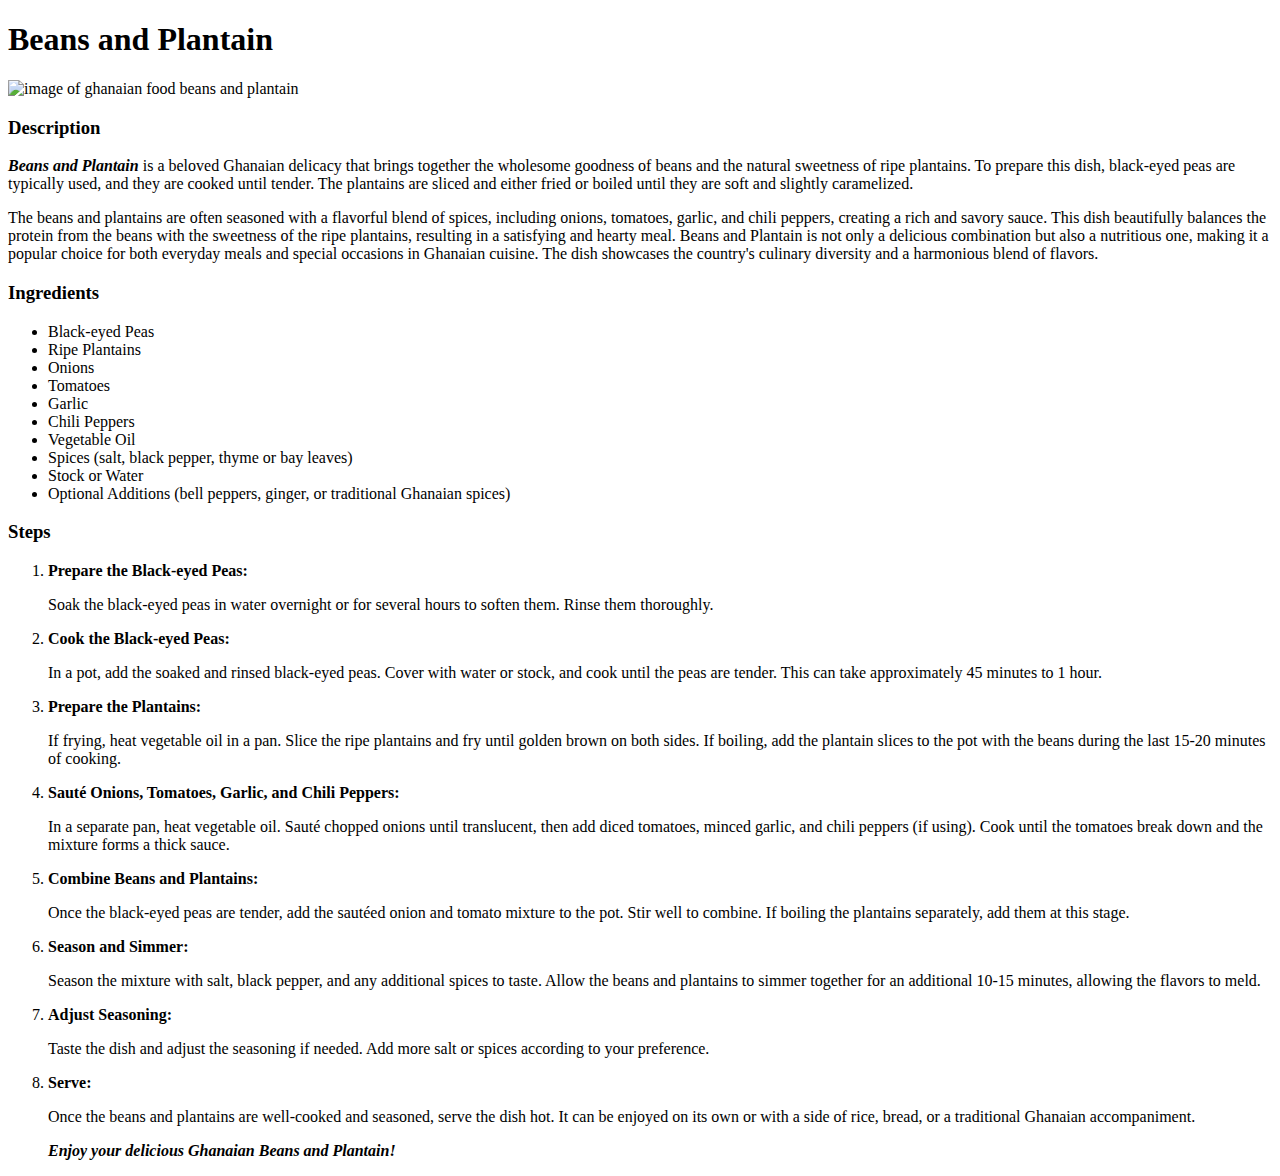
==== recipes/beans_and_plantain.html @ 1b58e6c8 "Add em tag to last paragraph" ====
<!DOCTYPE html>
<html lang="en">
<head>
    <meta charset="UTF-8">
    <meta name="viewport" content="width=device-width, initial-scale=1.0">
    <title>Document</title>
</head>
<body>
    <h1>Beans and Plantain</h1>
    <p><img src="beansandplantain.jpeg" alt="image of ghanaian food beans and plantain"></p>
    <h3>Description</h3>
    
    <p><strong><em>Beans and Plantain</em></strong> is a beloved Ghanaian delicacy that brings together the wholesome goodness of beans and the natural sweetness of ripe plantains. To prepare this dish, black-eyed peas are typically used, and they are cooked until tender. The plantains are sliced and either fried or boiled until they are soft and slightly caramelized.</p>

    <p>The beans and plantains are often seasoned with a flavorful blend of spices, including onions, tomatoes, garlic, and chili peppers, creating a rich and savory sauce. This dish beautifully balances the protein from the beans with the sweetness of the ripe plantains, resulting in a satisfying and hearty meal. Beans and Plantain is not only a delicious combination but also a nutritious one, making it a popular choice for both everyday meals and special occasions in Ghanaian cuisine. The dish showcases the country's culinary diversity and a harmonious blend of flavors.</p>
    <h3>Ingredients</h3>
    <ul>
        <li>Black-eyed Peas</li>
        <li>Ripe Plantains</li>
        <li>Onions</li>
        <li>Tomatoes</li>
        <li>Garlic</li>
        <li>Chili Peppers</li>
        <li>Vegetable Oil</li>
        <li>Spices (salt, black pepper, thyme or bay leaves)</li>
        <li>Stock or Water</li>
        <li>Optional Additions (bell peppers, ginger, or traditional Ghanaian spices)</li>
    </ul>

    <h3>Steps</h3>
    <ol>
<li><strong>Prepare the Black-eyed Peas:</strong>
<p>Soak the black-eyed peas in water overnight or for several hours to soften them. Rinse them thoroughly.</p></li>

<li><strong>Cook the Black-eyed Peas:</strong>
<p>In a pot, add the soaked and rinsed black-eyed peas. Cover with water or stock, and cook until the peas are tender. This can take approximately 45 minutes to 1 hour.</p></li>

<li><strong>Prepare the Plantains:</strong>
<p>If frying, heat vegetable oil in a pan. Slice the ripe plantains and fry until golden brown on both sides. If boiling, add the plantain slices to the pot with the beans during the last 15-20 minutes of cooking.</p></li>

<li><strong>Sauté Onions, Tomatoes, Garlic, and Chili Peppers:</strong>
<p>In a separate pan, heat vegetable oil. Sauté chopped onions until translucent, then add diced tomatoes, minced garlic, and chili peppers (if using). Cook until the tomatoes break down and the mixture forms a thick sauce.</p></li>

<li><strong>Combine Beans and Plantains:</strong>
<p>Once the black-eyed peas are tender, add the sautéed onion and tomato mixture to the pot. Stir well to combine. If boiling the plantains separately, add them at this stage.</p></li>

<li><strong>Season and Simmer:</strong>
<p>Season the mixture with salt, black pepper, and any additional spices to taste. Allow the beans and plantains to simmer together for an additional 10-15 minutes, allowing the flavors to meld.</p></li>

<li><strong>Adjust Seasoning:</strong>
<p>Taste the dish and adjust the seasoning if needed. Add more salt or spices according to your preference.</p></li>

<li><strong>Serve:</strong>
<p>Once the beans and plantains are well-cooked and seasoned, serve the dish hot. It can be enjoyed on its own or with a side of rice, bread, or a traditional Ghanaian accompaniment.</p></li>
<p><strong><em>Enjoy your delicious Ghanaian Beans and Plantain!</em></strong></p>
    </ol>
</body>
</html>
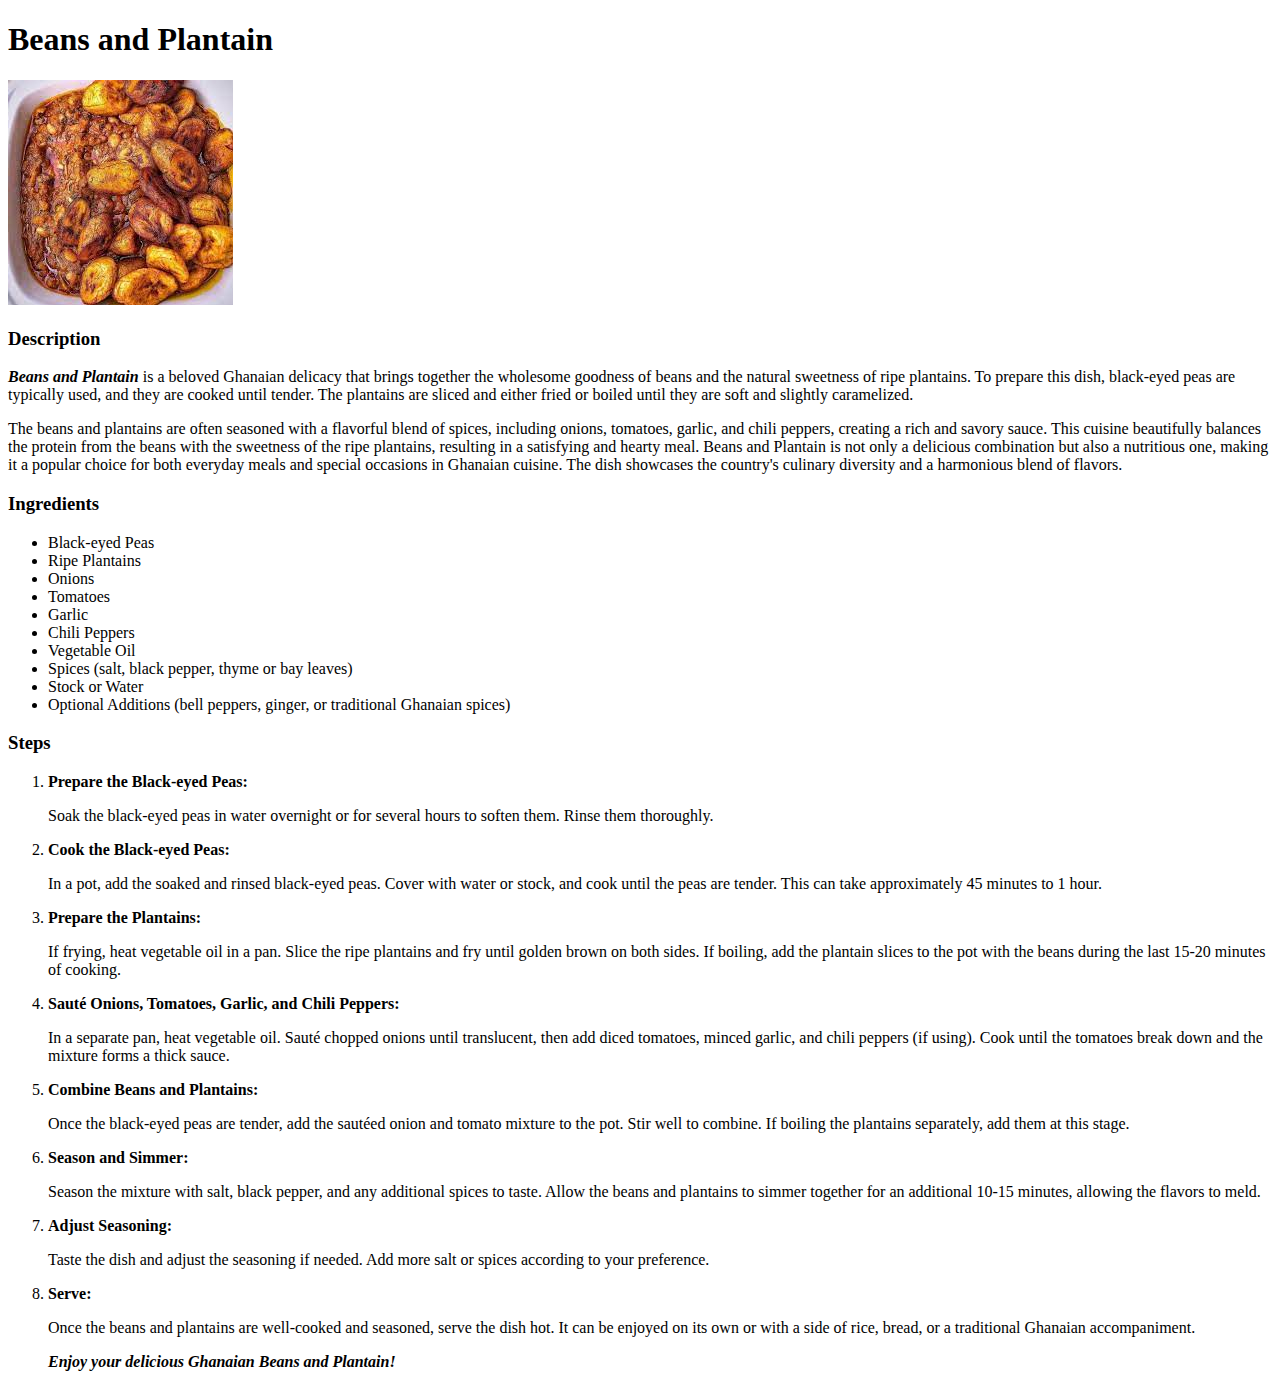
==== commit 60d78c55: "Edit "README.md, index.html, beans_and_plantain.html, waakye.html, and ghananaian_jollof_rice.html"" ====
--- a/recipes/beans_and_plantain.html
+++ b/recipes/beans_and_plantain.html
@@ -12,7 +12,7 @@
     
     <p><strong><em>Beans and Plantain</em></strong> is a beloved Ghanaian delicacy that brings together the wholesome goodness of beans and the natural sweetness of ripe plantains. To prepare this dish, black-eyed peas are typically used, and they are cooked until tender. The plantains are sliced and either fried or boiled until they are soft and slightly caramelized.</p>
 
-    <p>The beans and plantains are often seasoned with a flavorful blend of spices, including onions, tomatoes, garlic, and chili peppers, creating a rich and savory sauce. This dish beautifully balances the protein from the beans with the sweetness of the ripe plantains, resulting in a satisfying and hearty meal. Beans and Plantain is not only a delicious combination but also a nutritious one, making it a popular choice for both everyday meals and special occasions in Ghanaian cuisine. The dish showcases the country's culinary diversity and a harmonious blend of flavors.</p>
+    <p>The beans and plantains are often seasoned with a flavorful blend of spices, including onions, tomatoes, garlic, and chili peppers, creating a rich and savory sauce. This cuisine beautifully balances the protein from the beans with the sweetness of the ripe plantains, resulting in a satisfying and hearty meal. Beans and Plantain is not only a delicious combination but also a nutritious one, making it a popular choice for both everyday meals and special occasions in Ghanaian cuisine. The dish showcases the country's culinary diversity and a harmonious blend of flavors.</p>
     <h3>Ingredients</h3>
     <ul>
         <li>Black-eyed Peas</li>
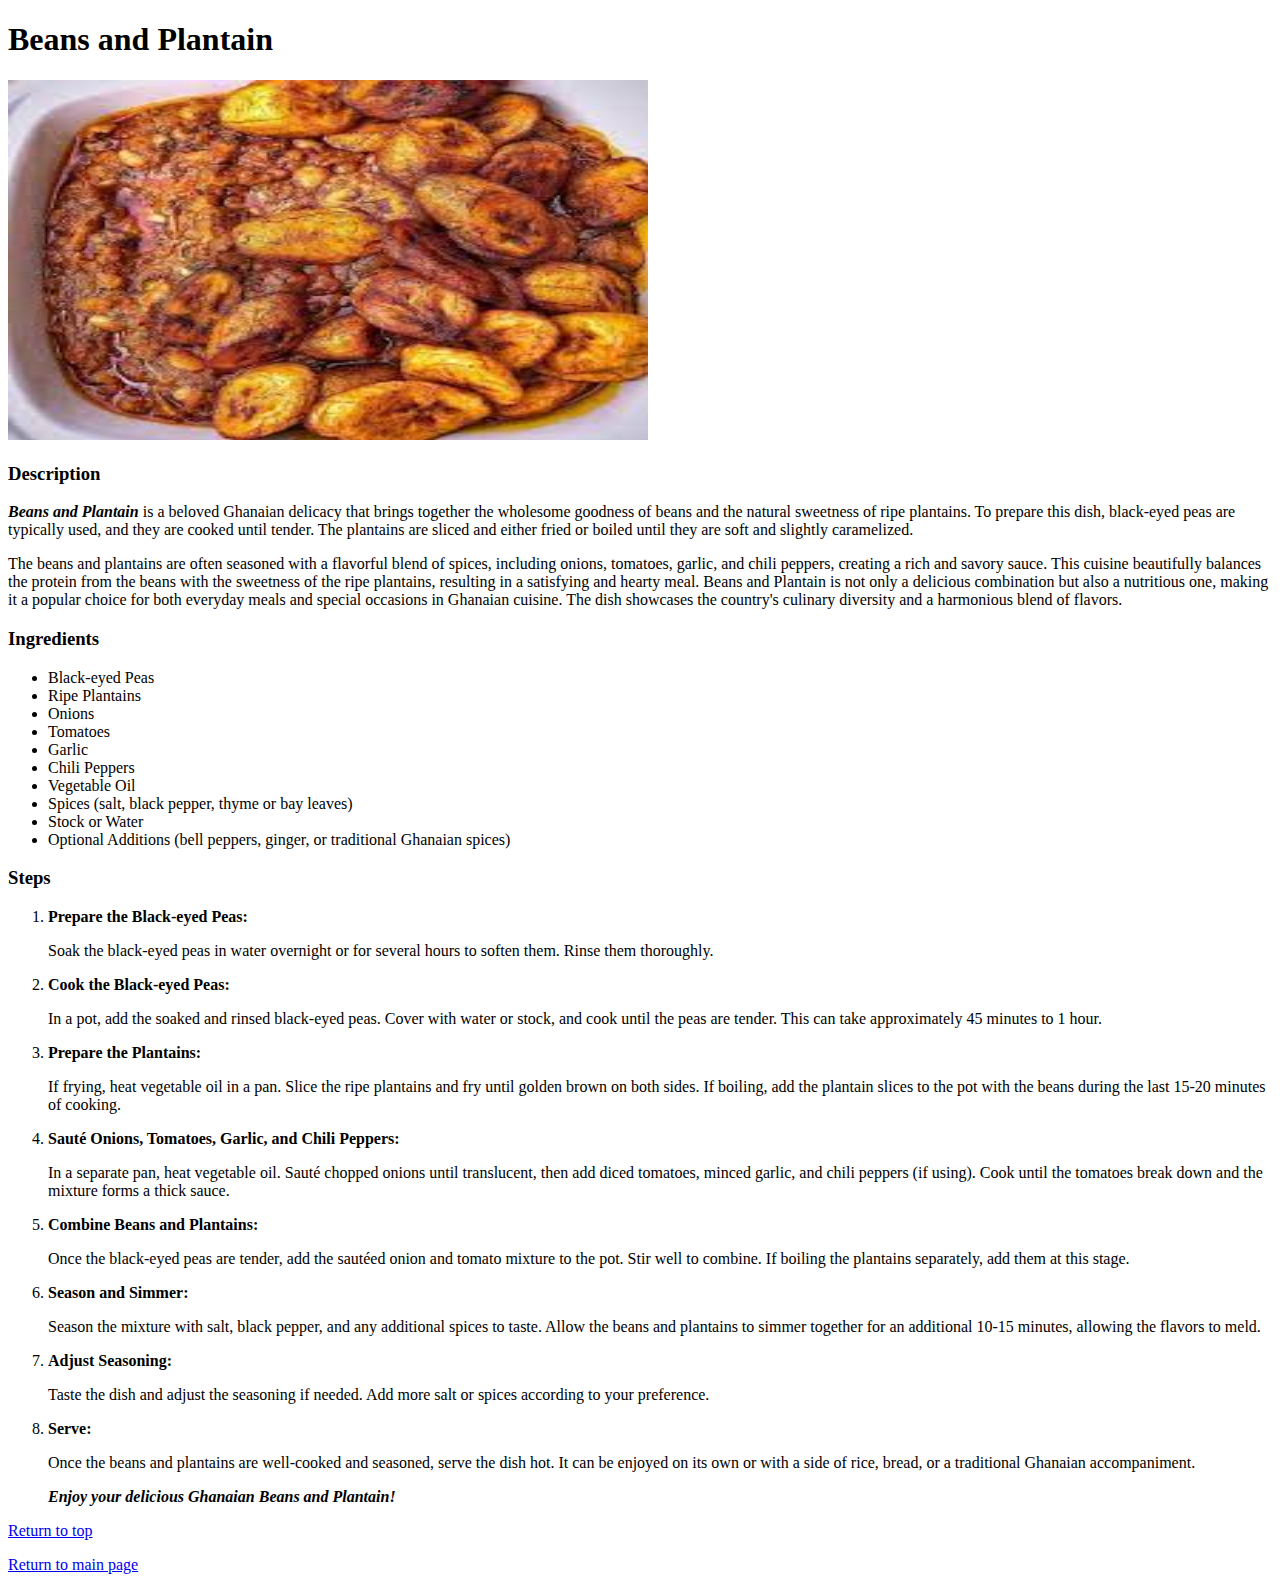
==== commit 2c58d526: "Remove target tags on index.html" ====
--- a/recipes/beans_and_plantain.html
+++ b/recipes/beans_and_plantain.html
@@ -3,11 +3,11 @@
 <head>
     <meta charset="UTF-8">
     <meta name="viewport" content="width=device-width, initial-scale=1.0">
-    <title>Document</title>
+    <title>Beans and Plantain</title>
 </head>
 <body>
-    <h1>Beans and Plantain</h1>
-    <p><img src="beansandplantain.jpeg" alt="image of ghanaian food beans and plantain"></p>
+    <h1 id='header'>Beans and Plantain</h1>
+    <p><img src="images/beansandplantain.jpg" alt="image of ghanaian food beans and plantain" style="width:640px;height:360px;"></p>
     <h3>Description</h3>
     
     <p><strong><em>Beans and Plantain</em></strong> is a beloved Ghanaian delicacy that brings together the wholesome goodness of beans and the natural sweetness of ripe plantains. To prepare this dish, black-eyed peas are typically used, and they are cooked until tender. The plantains are sliced and either fried or boiled until they are soft and slightly caramelized.</p>
@@ -54,5 +54,7 @@
 <p>Once the beans and plantains are well-cooked and seasoned, serve the dish hot. It can be enjoyed on its own or with a side of rice, bread, or a traditional Ghanaian accompaniment.</p></li>
 <p><strong><em>Enjoy your delicious Ghanaian Beans and Plantain!</em></strong></p>
     </ol>
+    <a href="#header">Return to top</a>
+<p><a href="../index.html">Return to main page</a></p>
 </body>
 </html>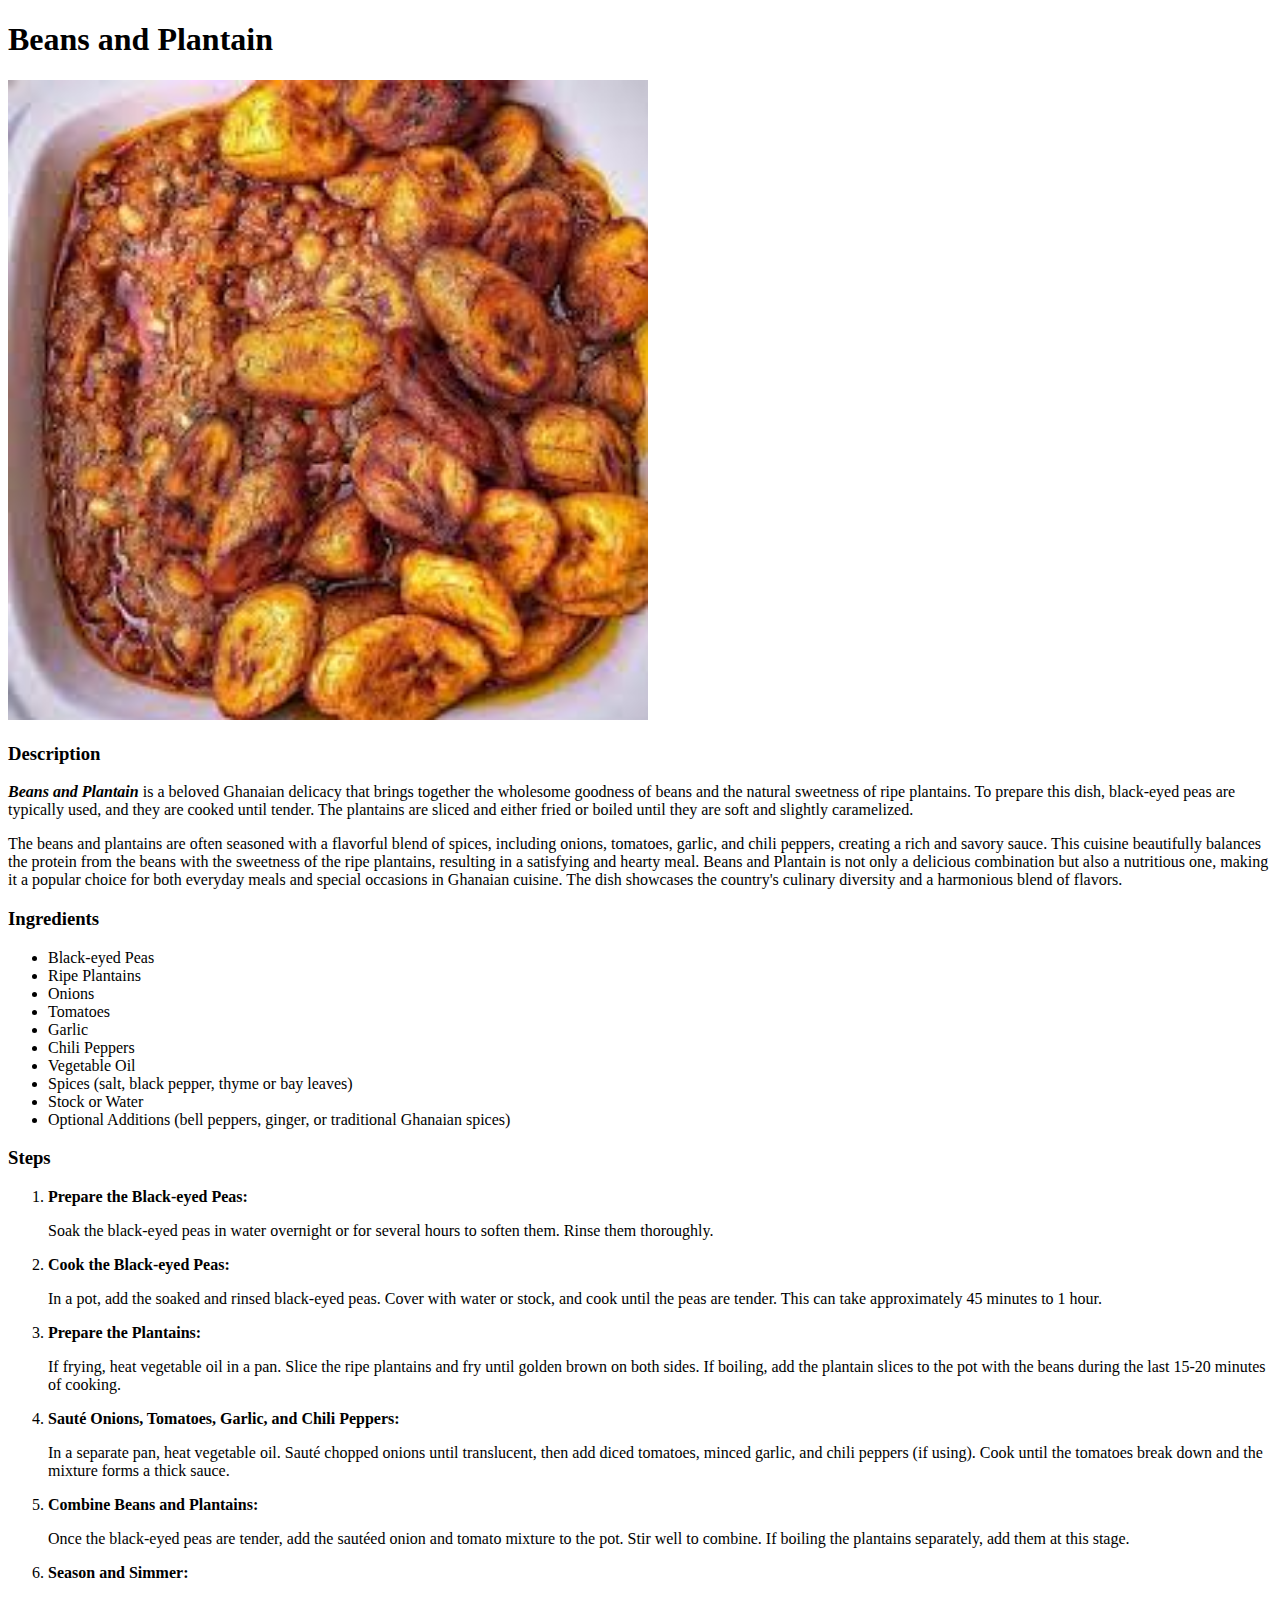
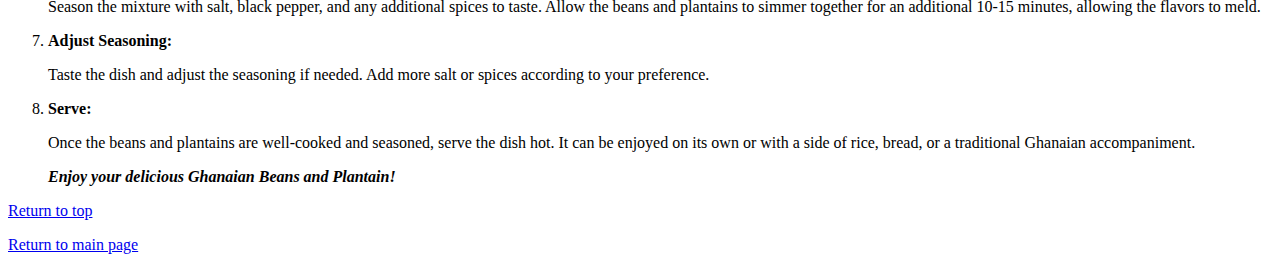
==== commit 0f7befa6: "Edit "index.html, beans_and_plantain.html, waakye.html, ghananaian_jollof_rice.html"" ====
--- a/recipes/beans_and_plantain.html
+++ b/recipes/beans_and_plantain.html
@@ -7,7 +7,7 @@
 </head>
 <body>
     <h1 id='header'>Beans and Plantain</h1>
-    <p><img src="images/beansandplantain.jpg" alt="image of ghanaian food beans and plantain" style="width:640px;height:360px;"></p>
+    <p><img src="images/beansandplantain.jpg" alt="image of ghanaian food beans and plantain" style="width:640px;height:auto;"></p>
     <h3>Description</h3>
     
     <p><strong><em>Beans and Plantain</em></strong> is a beloved Ghanaian delicacy that brings together the wholesome goodness of beans and the natural sweetness of ripe plantains. To prepare this dish, black-eyed peas are typically used, and they are cooked until tender. The plantains are sliced and either fried or boiled until they are soft and slightly caramelized.</p>
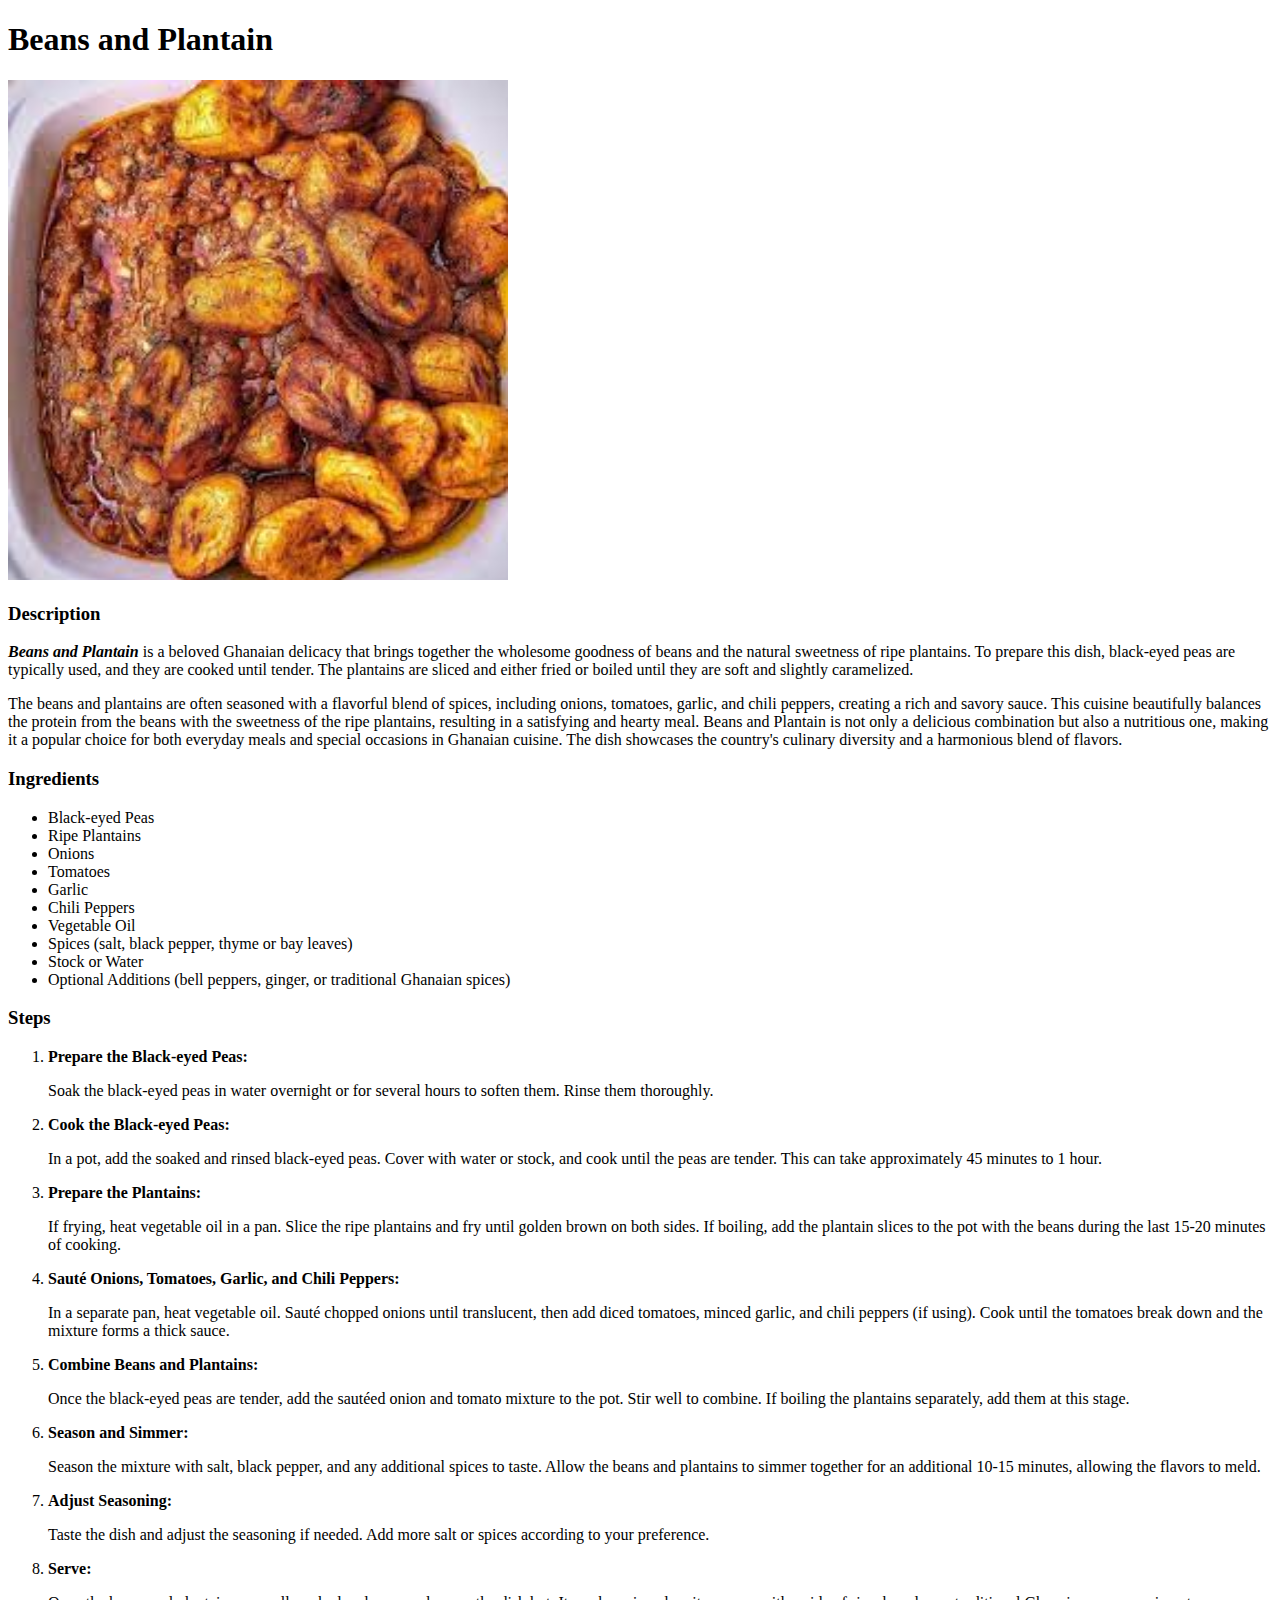
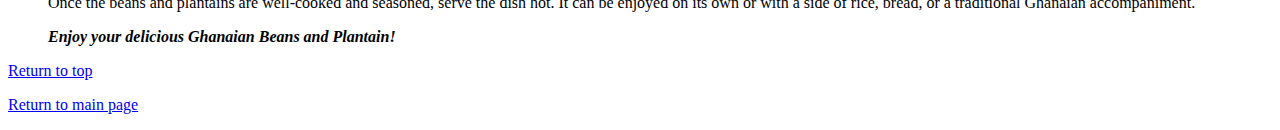
==== commit 9569c509: "Edit "index.html, ghananaian_jollof_rice.html, waakye.html, beans_and_plantain.html"" ====
--- a/recipes/beans_and_plantain.html
+++ b/recipes/beans_and_plantain.html
@@ -7,7 +7,7 @@
 </head>
 <body>
     <h1 id='header'>Beans and Plantain</h1>
-    <p><img src="images/beansandplantain.jpg" alt="image of ghanaian food beans and plantain" style="width:640px;height:auto;"></p>
+    <p><img src="images/beansandplantain.jpg" alt="image of ghanaian food beans and plantain" style="width:500px;height:auto;"></p>
     <h3>Description</h3>
     
     <p><strong><em>Beans and Plantain</em></strong> is a beloved Ghanaian delicacy that brings together the wholesome goodness of beans and the natural sweetness of ripe plantains. To prepare this dish, black-eyed peas are typically used, and they are cooked until tender. The plantains are sliced and either fried or boiled until they are soft and slightly caramelized.</p>
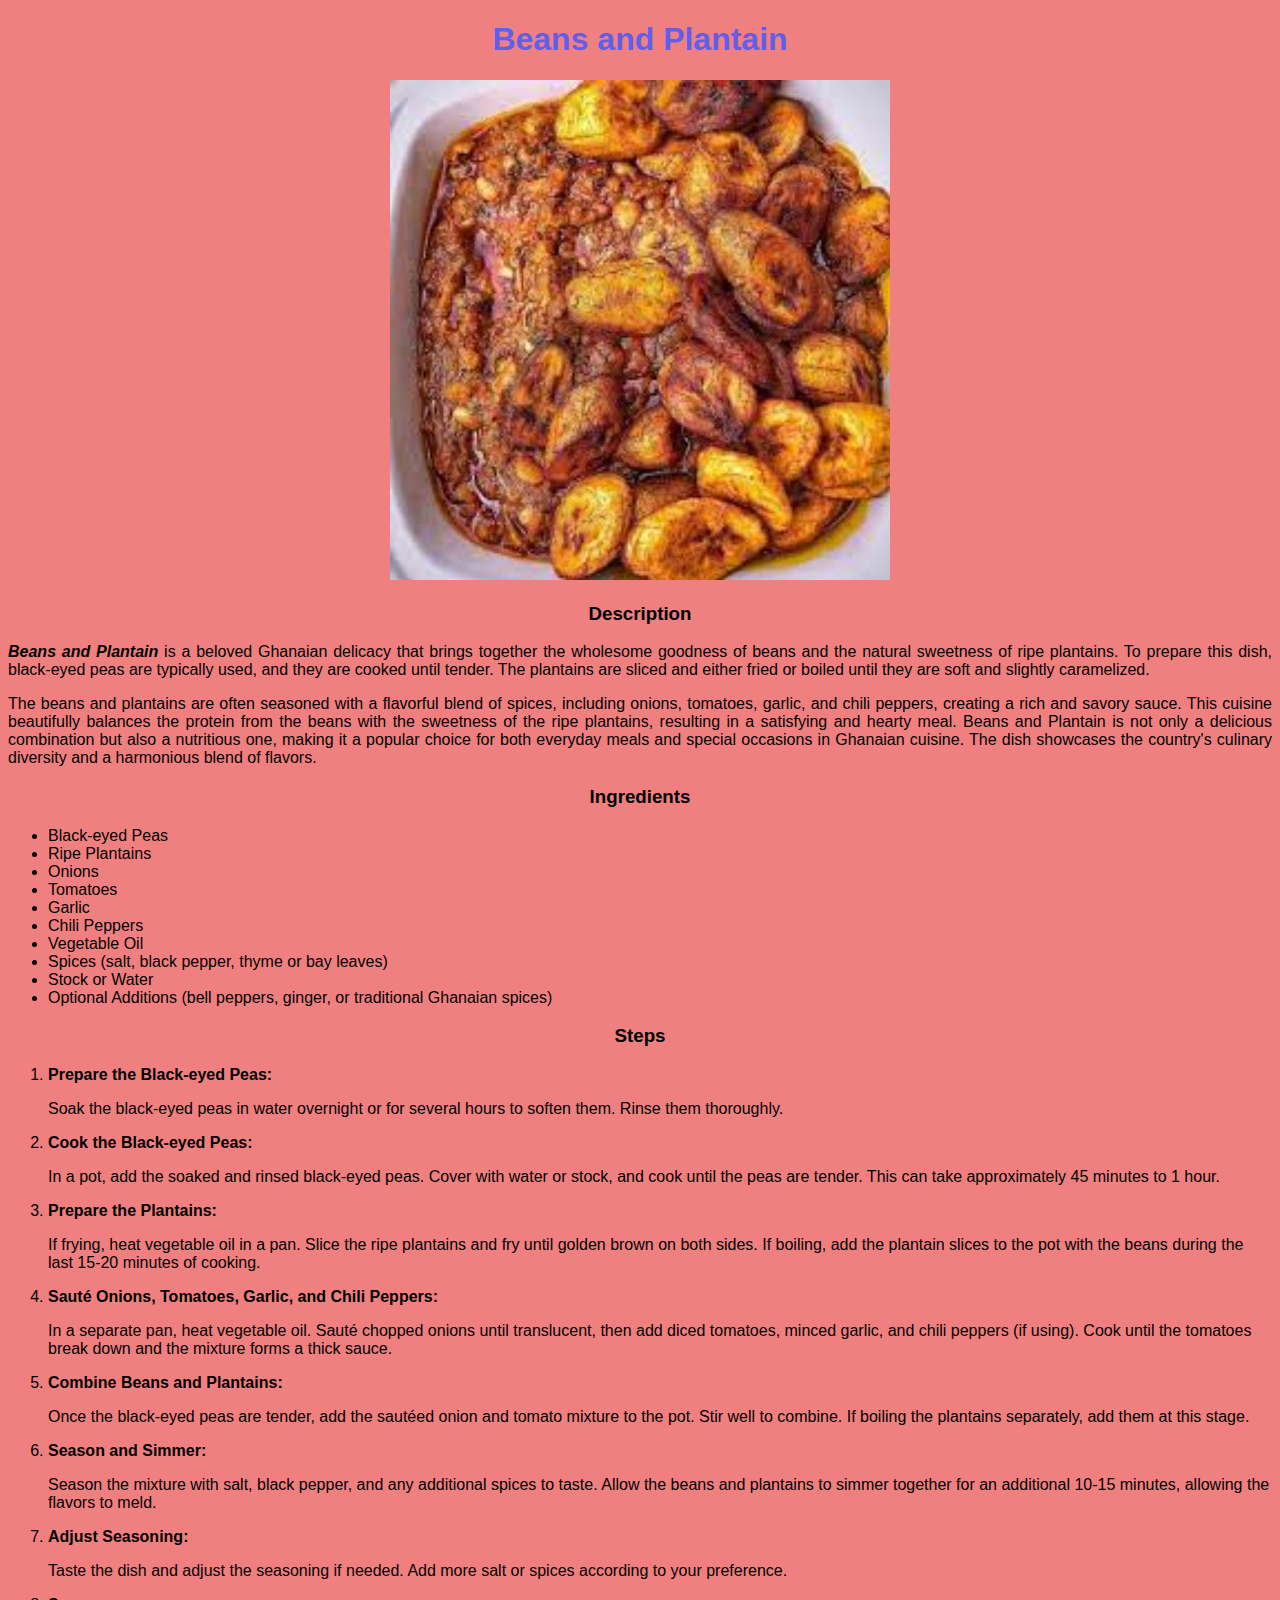
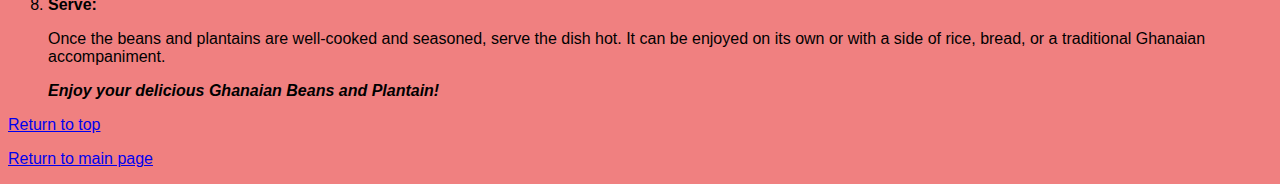
==== commit e2d47f30: "Add style" ====
--- a/recipes/beans_and_plantain.html
+++ b/recipes/beans_and_plantain.html
@@ -4,15 +4,16 @@
     <meta charset="UTF-8">
     <meta name="viewport" content="width=device-width, initial-scale=1.0">
     <title>Beans and Plantain</title>
+    <link rel="stylesheet" href="stylesb.css">
 </head>
 <body>
     <h1 id='header'>Beans and Plantain</h1>
-    <p><img src="images/beansandplantain.jpg" alt="image of ghanaian food beans and plantain" style="width:500px;height:auto;"></p>
+    <div><img src="images/beansandplantain.jpg" alt="image of ghanaian food beans and plantain" style="width:500px;height:auto;"></div>
     <h3>Description</h3>
     
-    <p><strong><em>Beans and Plantain</em></strong> is a beloved Ghanaian delicacy that brings together the wholesome goodness of beans and the natural sweetness of ripe plantains. To prepare this dish, black-eyed peas are typically used, and they are cooked until tender. The plantains are sliced and either fried or boiled until they are soft and slightly caramelized.</p>
+    <p class="text"><strong><em>Beans and Plantain</em></strong> is a beloved Ghanaian delicacy that brings together the wholesome goodness of beans and the natural sweetness of ripe plantains. To prepare this dish, black-eyed peas are typically used, and they are cooked until tender. The plantains are sliced and either fried or boiled until they are soft and slightly caramelized.</p>
 
-    <p>The beans and plantains are often seasoned with a flavorful blend of spices, including onions, tomatoes, garlic, and chili peppers, creating a rich and savory sauce. This cuisine beautifully balances the protein from the beans with the sweetness of the ripe plantains, resulting in a satisfying and hearty meal. Beans and Plantain is not only a delicious combination but also a nutritious one, making it a popular choice for both everyday meals and special occasions in Ghanaian cuisine. The dish showcases the country's culinary diversity and a harmonious blend of flavors.</p>
+    <p class="text">The beans and plantains are often seasoned with a flavorful blend of spices, including onions, tomatoes, garlic, and chili peppers, creating a rich and savory sauce. This cuisine beautifully balances the protein from the beans with the sweetness of the ripe plantains, resulting in a satisfying and hearty meal. Beans and Plantain is not only a delicious combination but also a nutritious one, making it a popular choice for both everyday meals and special occasions in Ghanaian cuisine. The dish showcases the country's culinary diversity and a harmonious blend of flavors.</p>
     <h3>Ingredients</h3>
     <ul>
         <li>Black-eyed Peas</li>
--- a/recipes/stylesb.css
+++ b/recipes/stylesb.css
@@ -0,0 +1,24 @@
+body{
+    font-family: Verdana, "Geneva", Tahoma, sans-serif;
+    background-color: lightcoral
+}
+
+#header {
+    color: rgb(95, 95, 236);
+    font-size: 32px;
+    text-align: center;
+    font-weight: bold;
+}
+
+div {
+    text-align: center;
+}
+
+h3 {
+    text-align: center;
+    font-weight: 800;
+}
+
+.text {
+    text-align: justify;
+}
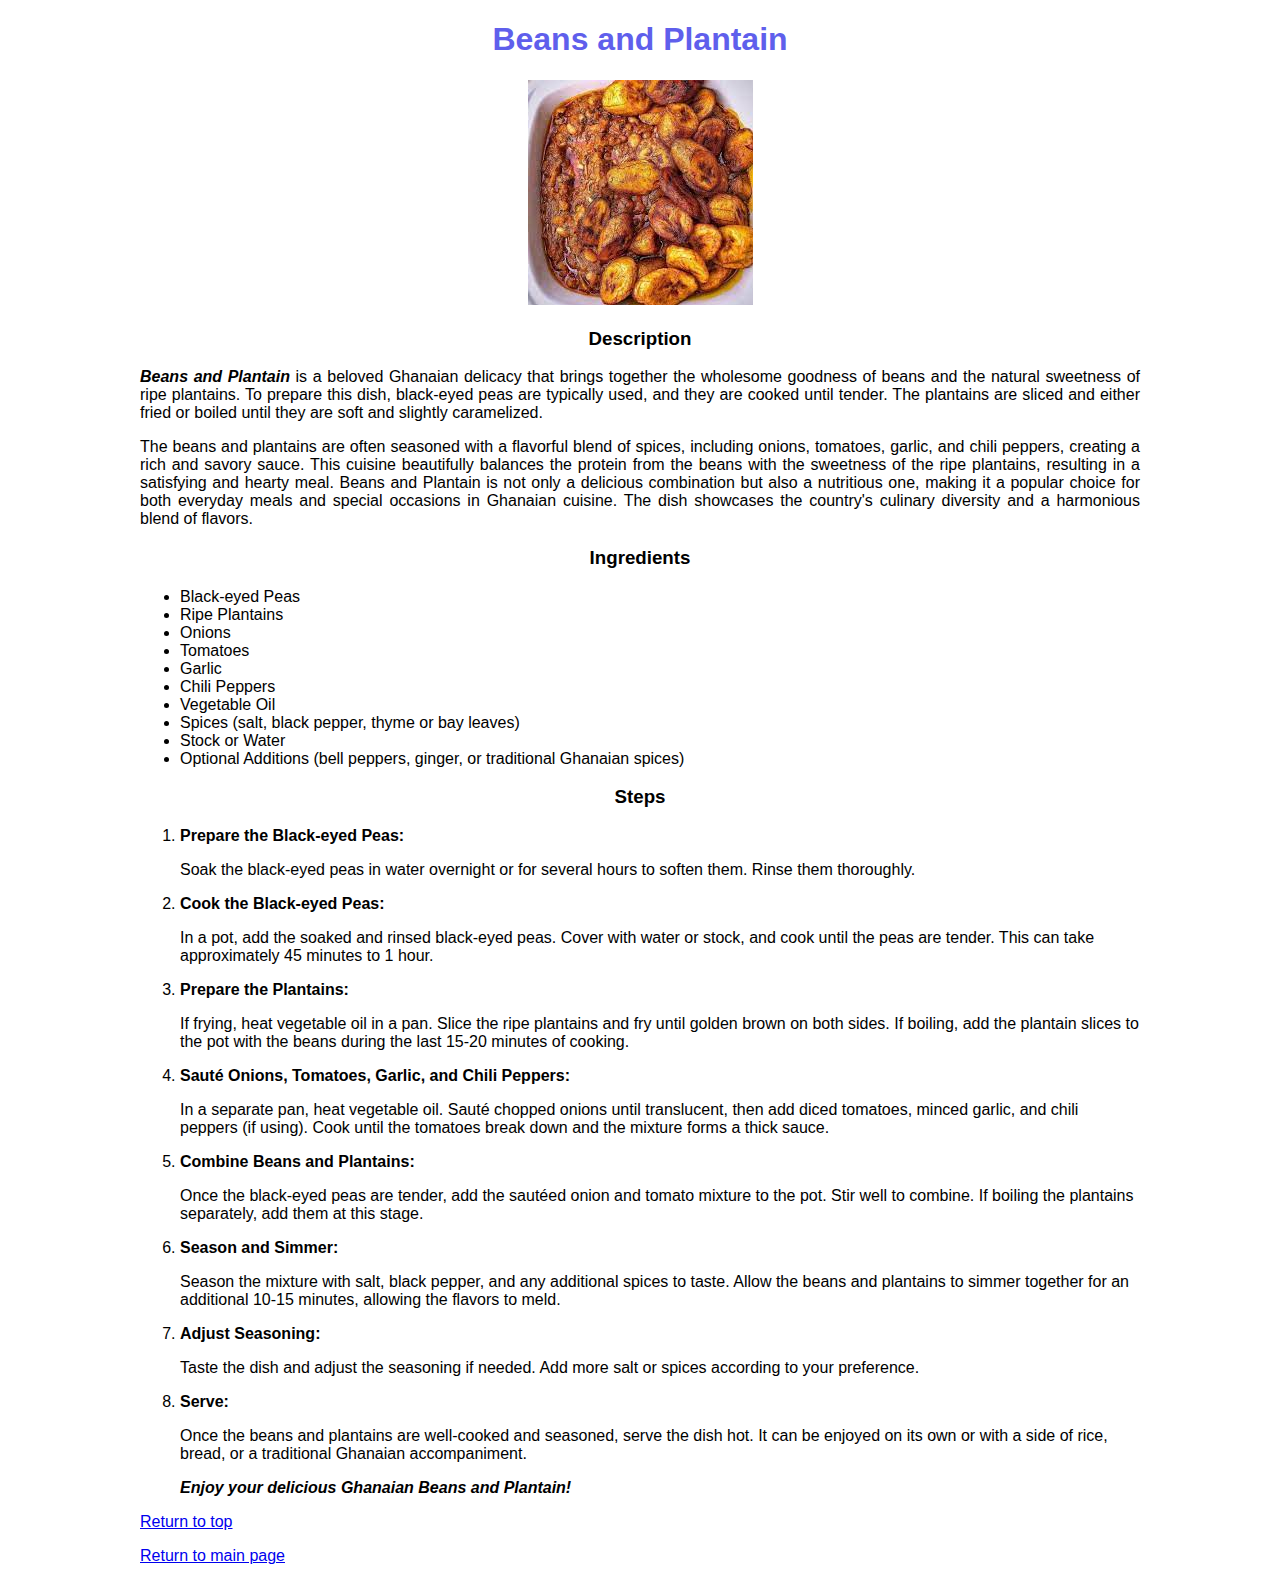
==== commit 28827d9c: "Add box model styling to html files" ====
--- a/recipes/beans_and_plantain.html
+++ b/recipes/beans_and_plantain.html
@@ -4,11 +4,11 @@
     <meta charset="UTF-8">
     <meta name="viewport" content="width=device-width, initial-scale=1.0">
     <title>Beans and Plantain</title>
-    <link rel="stylesheet" href="stylesb.css">
+    <link rel="stylesheet" href="beansandplantain.css">
 </head>
 <body>
     <h1 id='header'>Beans and Plantain</h1>
-    <div><img src="images/beansandplantain.jpg" alt="image of ghanaian food beans and plantain" style="width:500px;height:auto;"></div>
+    <div><img src="images/beansandplantain.jpg" alt="image of ghanaian food beans and plantain"></div>
     <h3>Description</h3>
     
     <p class="text"><strong><em>Beans and Plantain</em></strong> is a beloved Ghanaian delicacy that brings together the wholesome goodness of beans and the natural sweetness of ripe plantains. To prepare this dish, black-eyed peas are typically used, and they are cooked until tender. The plantains are sliced and either fried or boiled until they are soft and slightly caramelized.</p>
--- a/recipes/beansandplantain.css
+++ b/recipes/beansandplantain.css
@@ -0,0 +1,25 @@
+body{
+    font-family: Verdana, "Geneva", Tahoma, sans-serif;
+    width: 1000px;
+    margin: 0 auto;
+}
+
+#header {
+    color: rgb(95, 95, 236);
+    font-size: 32px;
+    text-align: center;
+    font-weight: bold;
+}
+
+div {
+    text-align: center;
+}
+
+h3 {
+    text-align: center;
+    font-weight: 800;
+}
+
+.text {
+    text-align: justify;
+}
